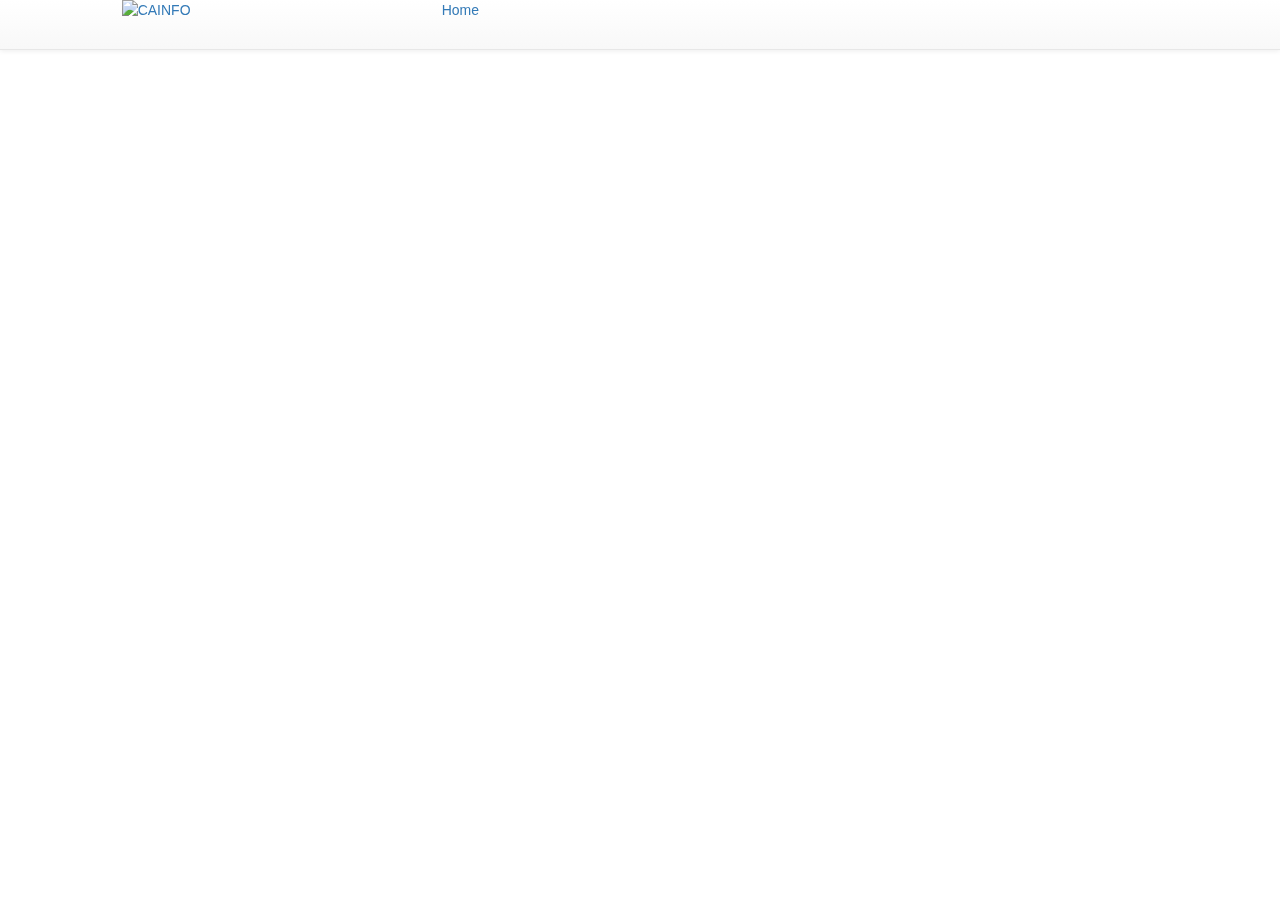
==== index.html @ b278bc27 "first" ====
<!DCOTYPE html>
<html>
<head>
    <title>CAInfo - UFRJ</title>
    <meta charset="UTF-8"/>
    <link rel="stylesheet" href="css/bootstrap.min.css">
    <link rel="stylesheet" href="css/bootstrap-theme.min.css">
    <meta name="description" content="Site do CAINFO - Centro acadêmico do curso de Ciência da Computação da UFRJ."/>
</head>

<body>
    <!--facebook sdk initialization-->
    <script>
        window.fbAsyncInit = function() {
            FB.init({
                appId      : '340438942808780',
                xfbml      : true,
                version    : 'v2.1'
            });
        };

        (function(d, s, id){
            var js, fjs = d.getElementsByTagName(s)[0];
            if (d.getElementById(id)) {return;}
            js = d.createElement(s); js.id = id;
            js.src = "//connect.facebook.net/en_US/sdk.js";
            fjs.parentNode.insertBefore(js, fjs);
        }(document, 'script', 'facebook-jssdk'));
    </script>
    <header>
        <div id="navigation" class="navbar navbar-default navbar-fixed-top" >
            <div class="container-fluid">
                <div class="row">
                    <div class="col-lg-1 col-lg-offset-1">
                        <a href="#top" id="topo" title="CAINFO">
                            <img class="imagem" src="imagens/logo-cainfo.png" alt="CAINFO"/>
                        </a>
                    </div>
                    <div class="col-lg-8 col-lg-offset-2">
                        <nav id="menu">
                            <ul class=" list-inline">
                                <li><a class="item" href="#home">Home</a></li>
                            </ul>
                        </nav>
                    </div>
                </div>
            </div>
        </div>
    </header>
    <div  id="content">
        <section id='home'>
        </section>
    </div>

    <footer class="footer">
        <span>Trabalho de Organização da Informação / UFRJ - 2014/2 feito por Matheus Graciano</span>
    </footer>

    <script src="js/jquery/jquery-2.1.1.min.js"></script>
    <script src="js/bootstrap.min.js"></script>
    <script src="js/scroll/scroll.js"></script>
    <script src="js/page-loader.js"></script>
    </body>
</html>
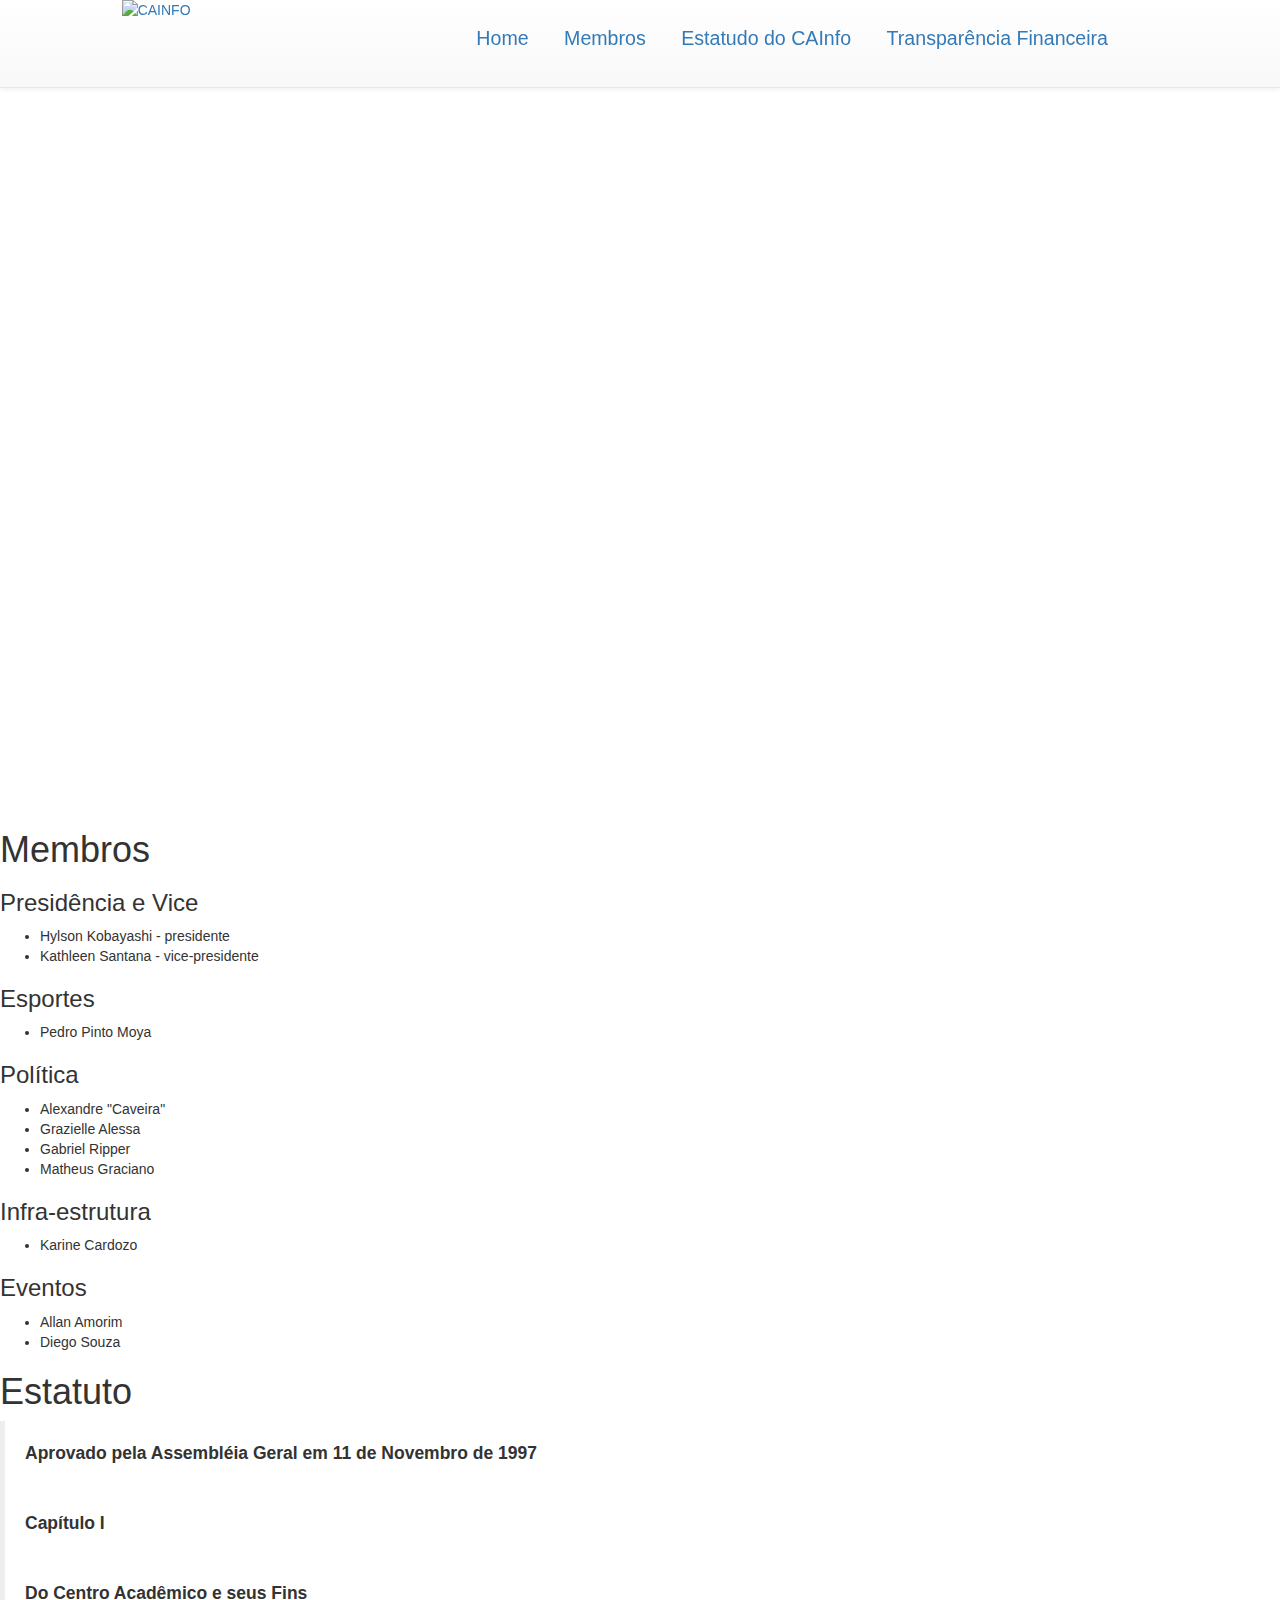
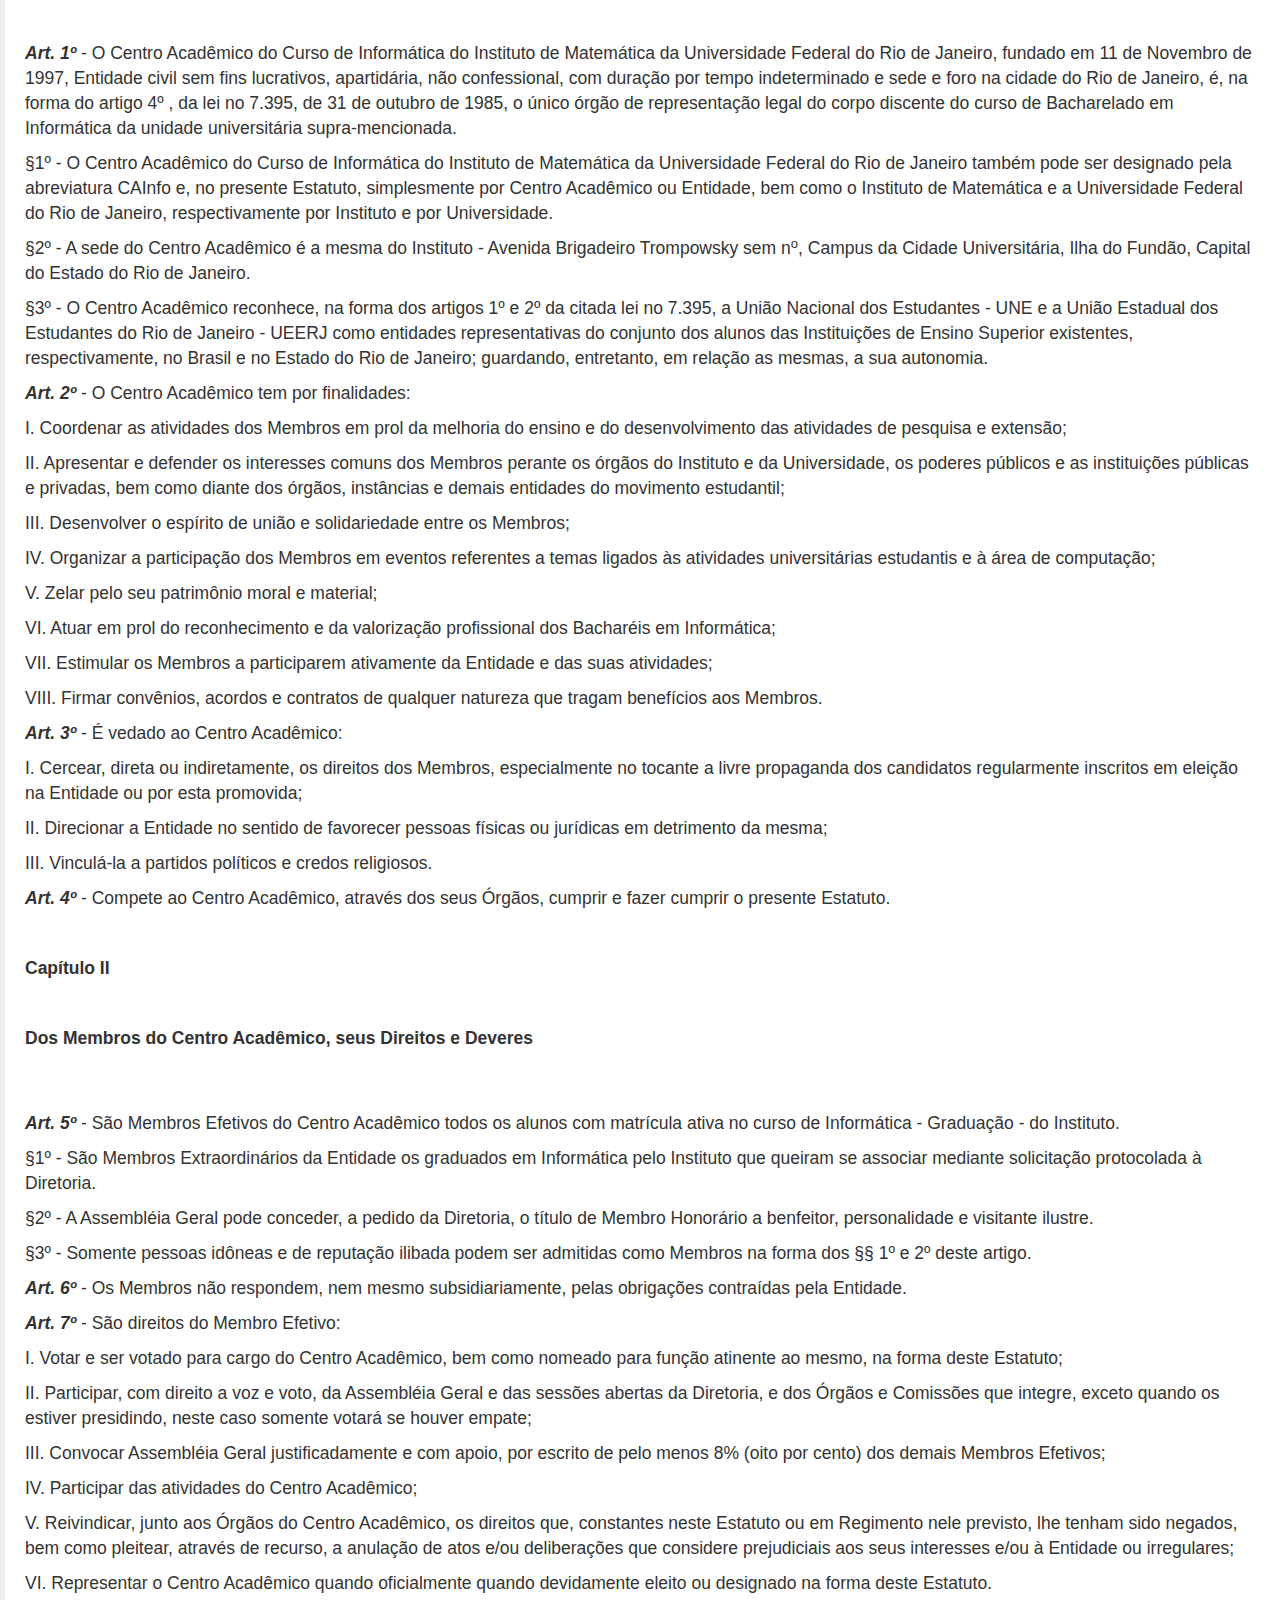
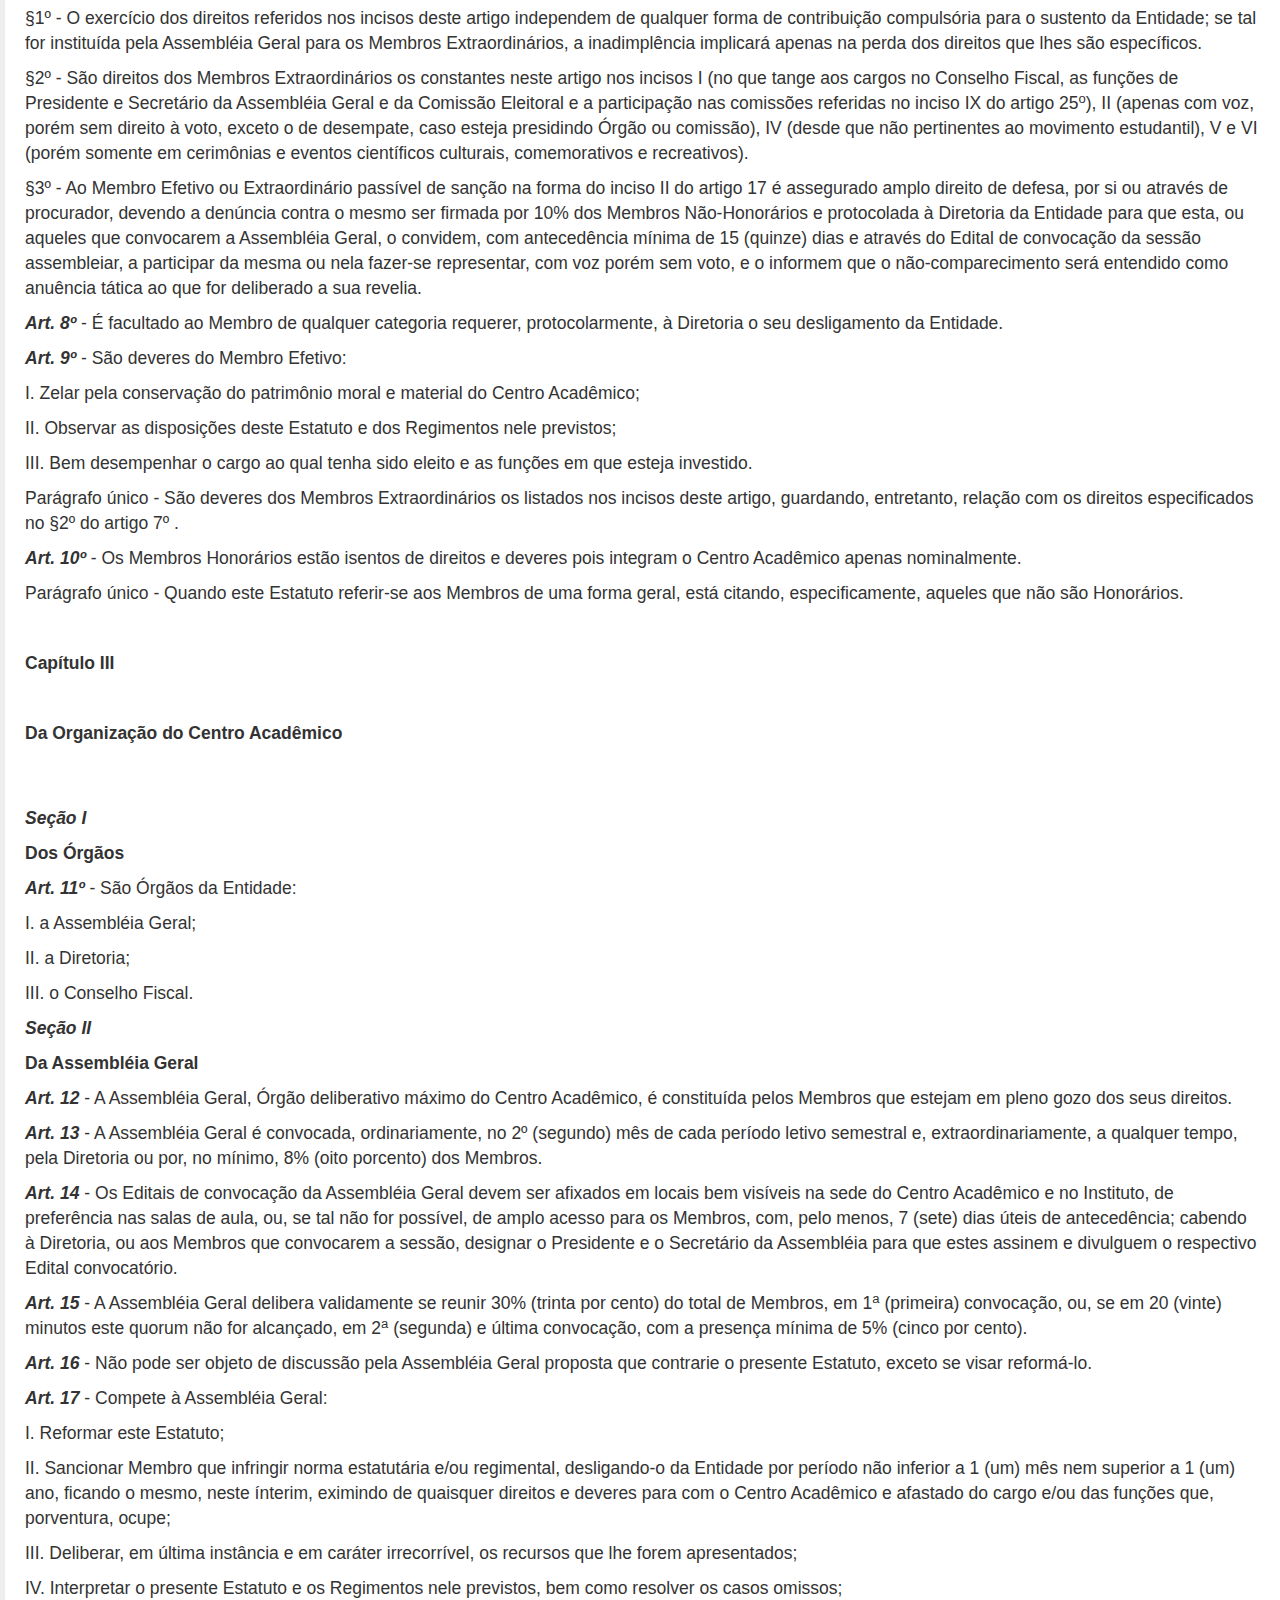
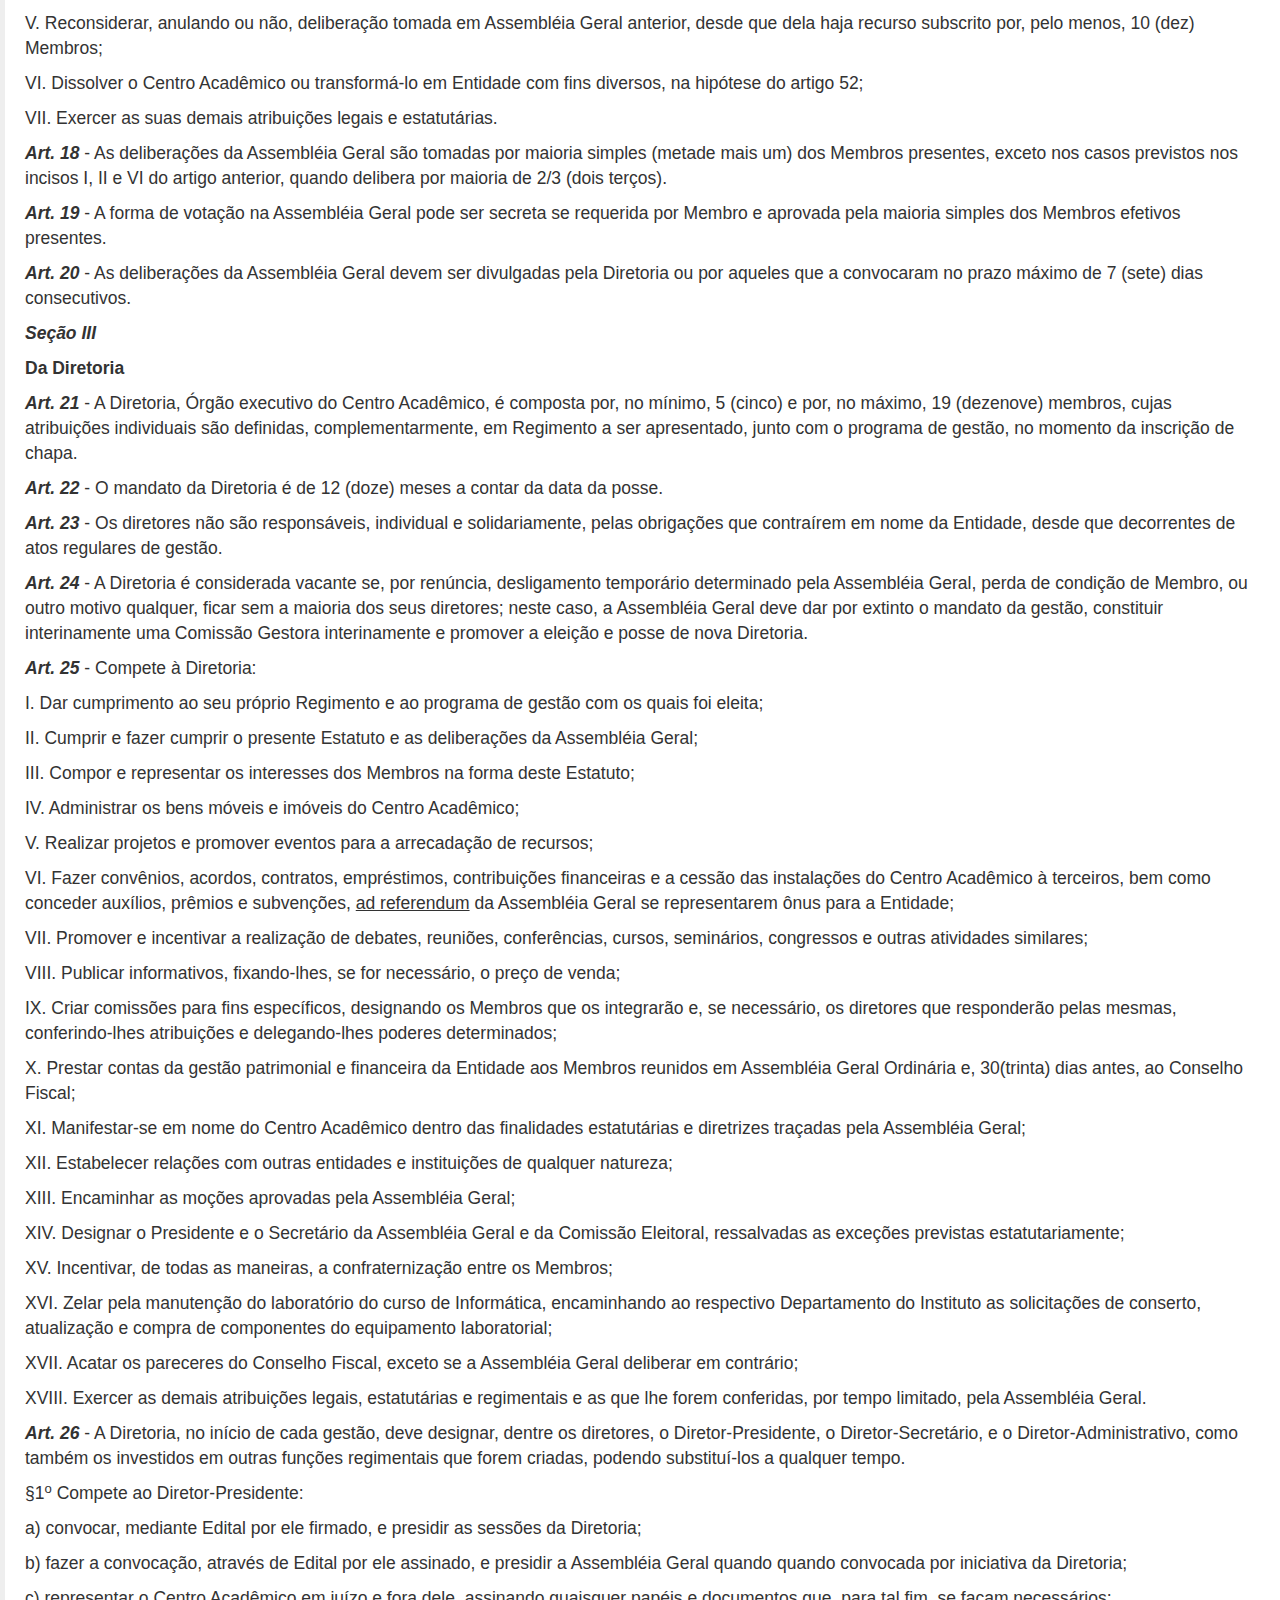
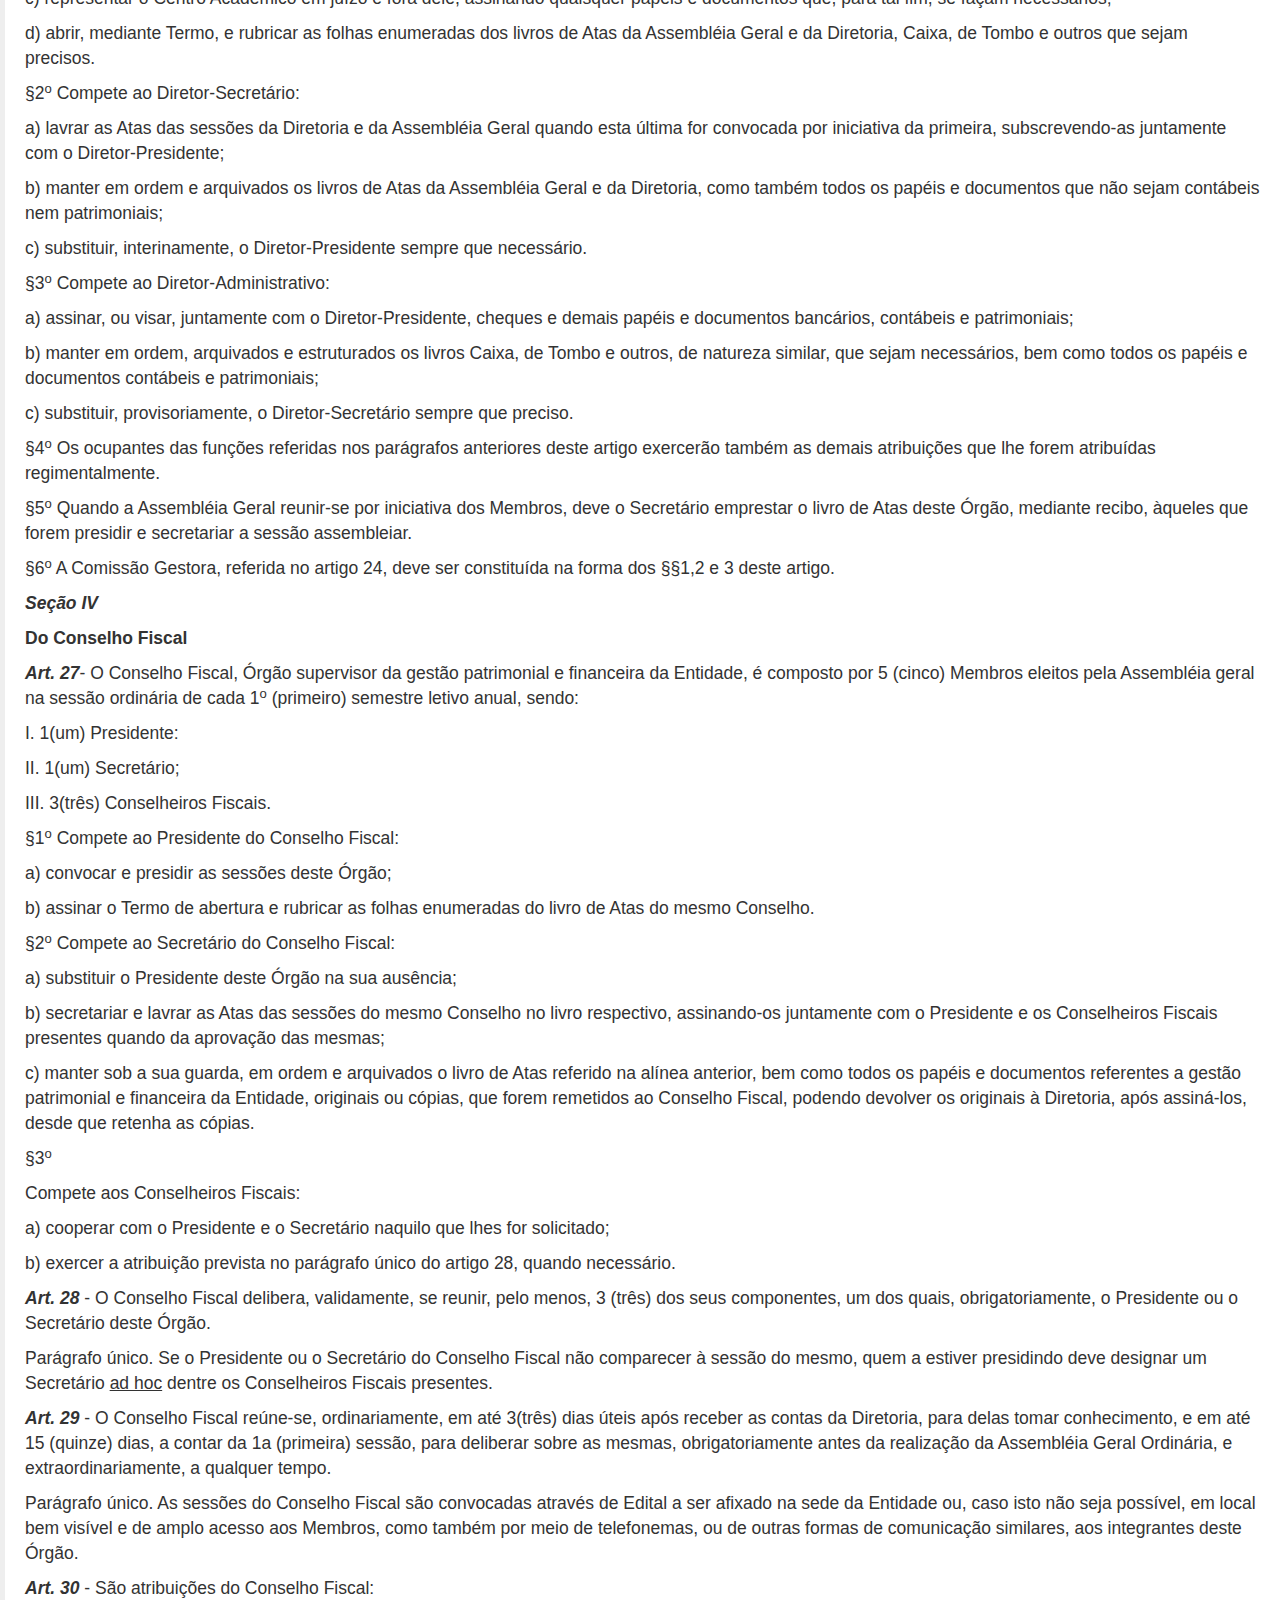
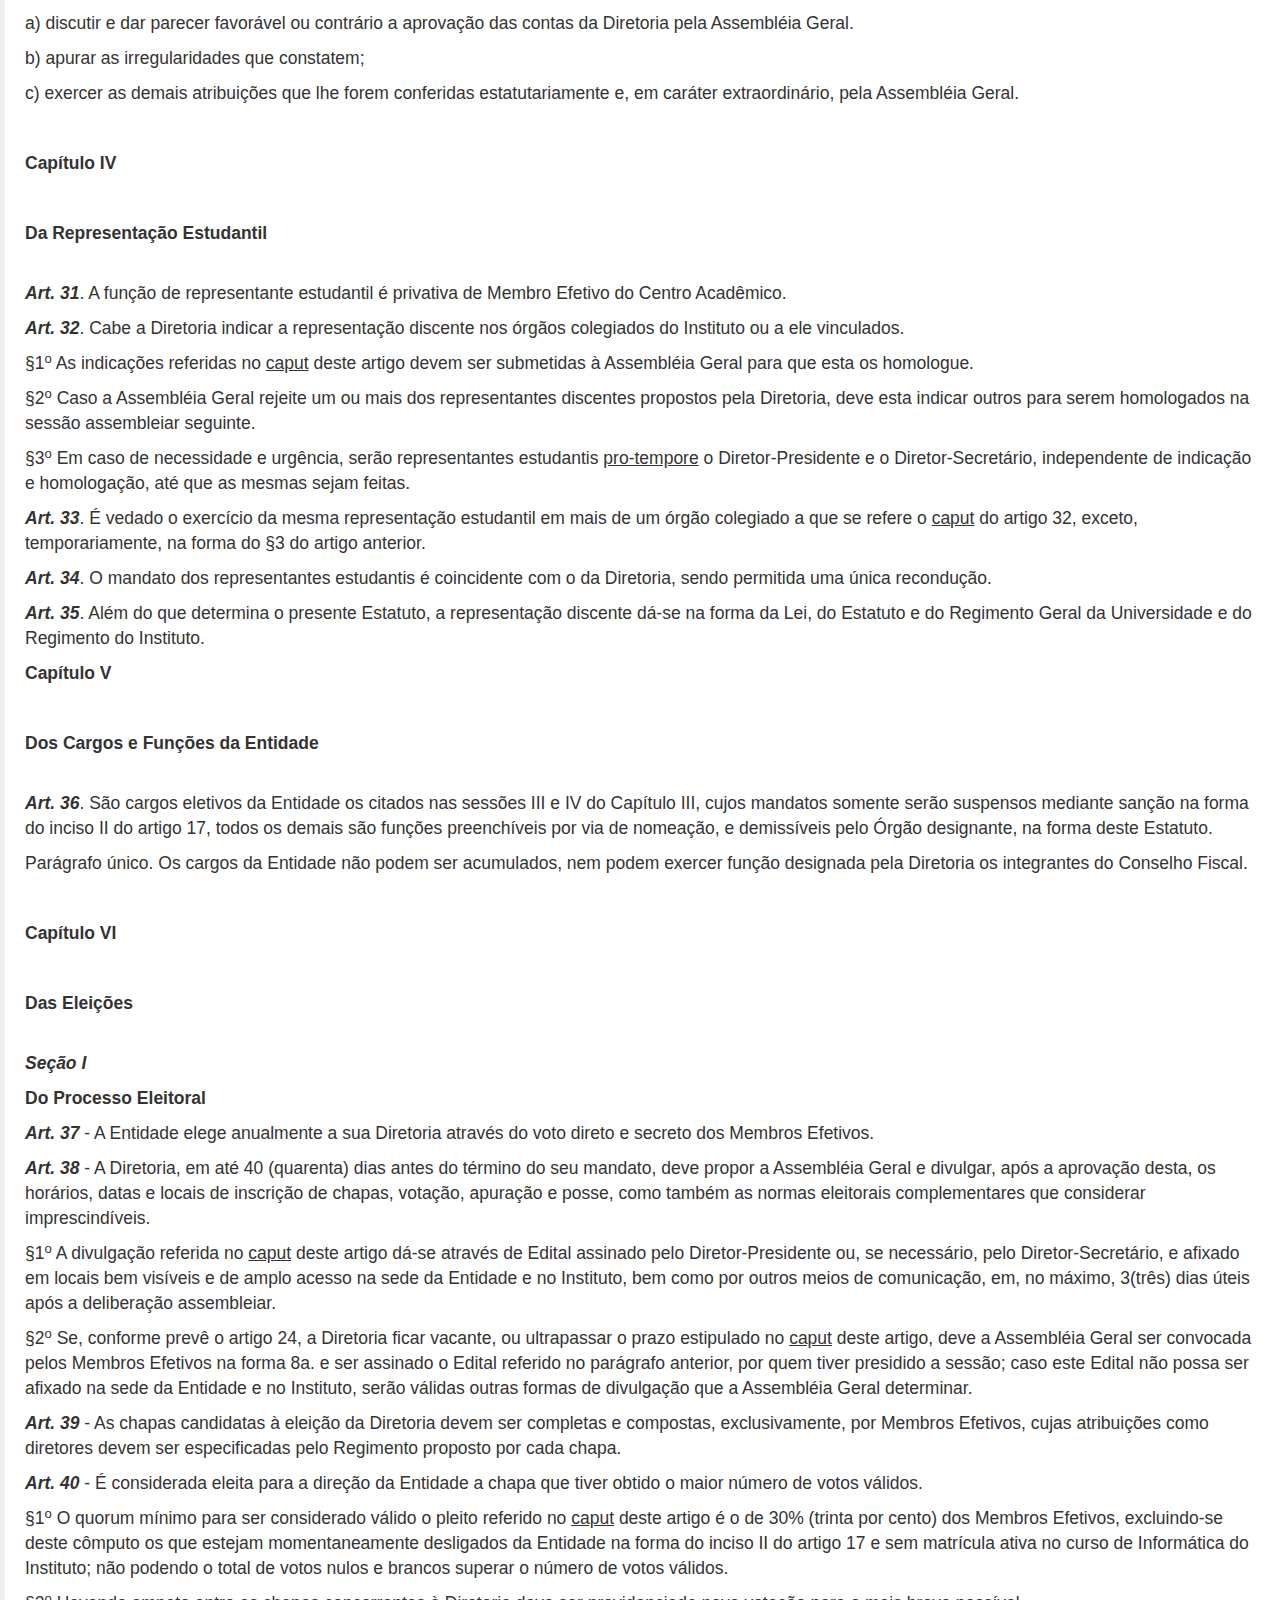
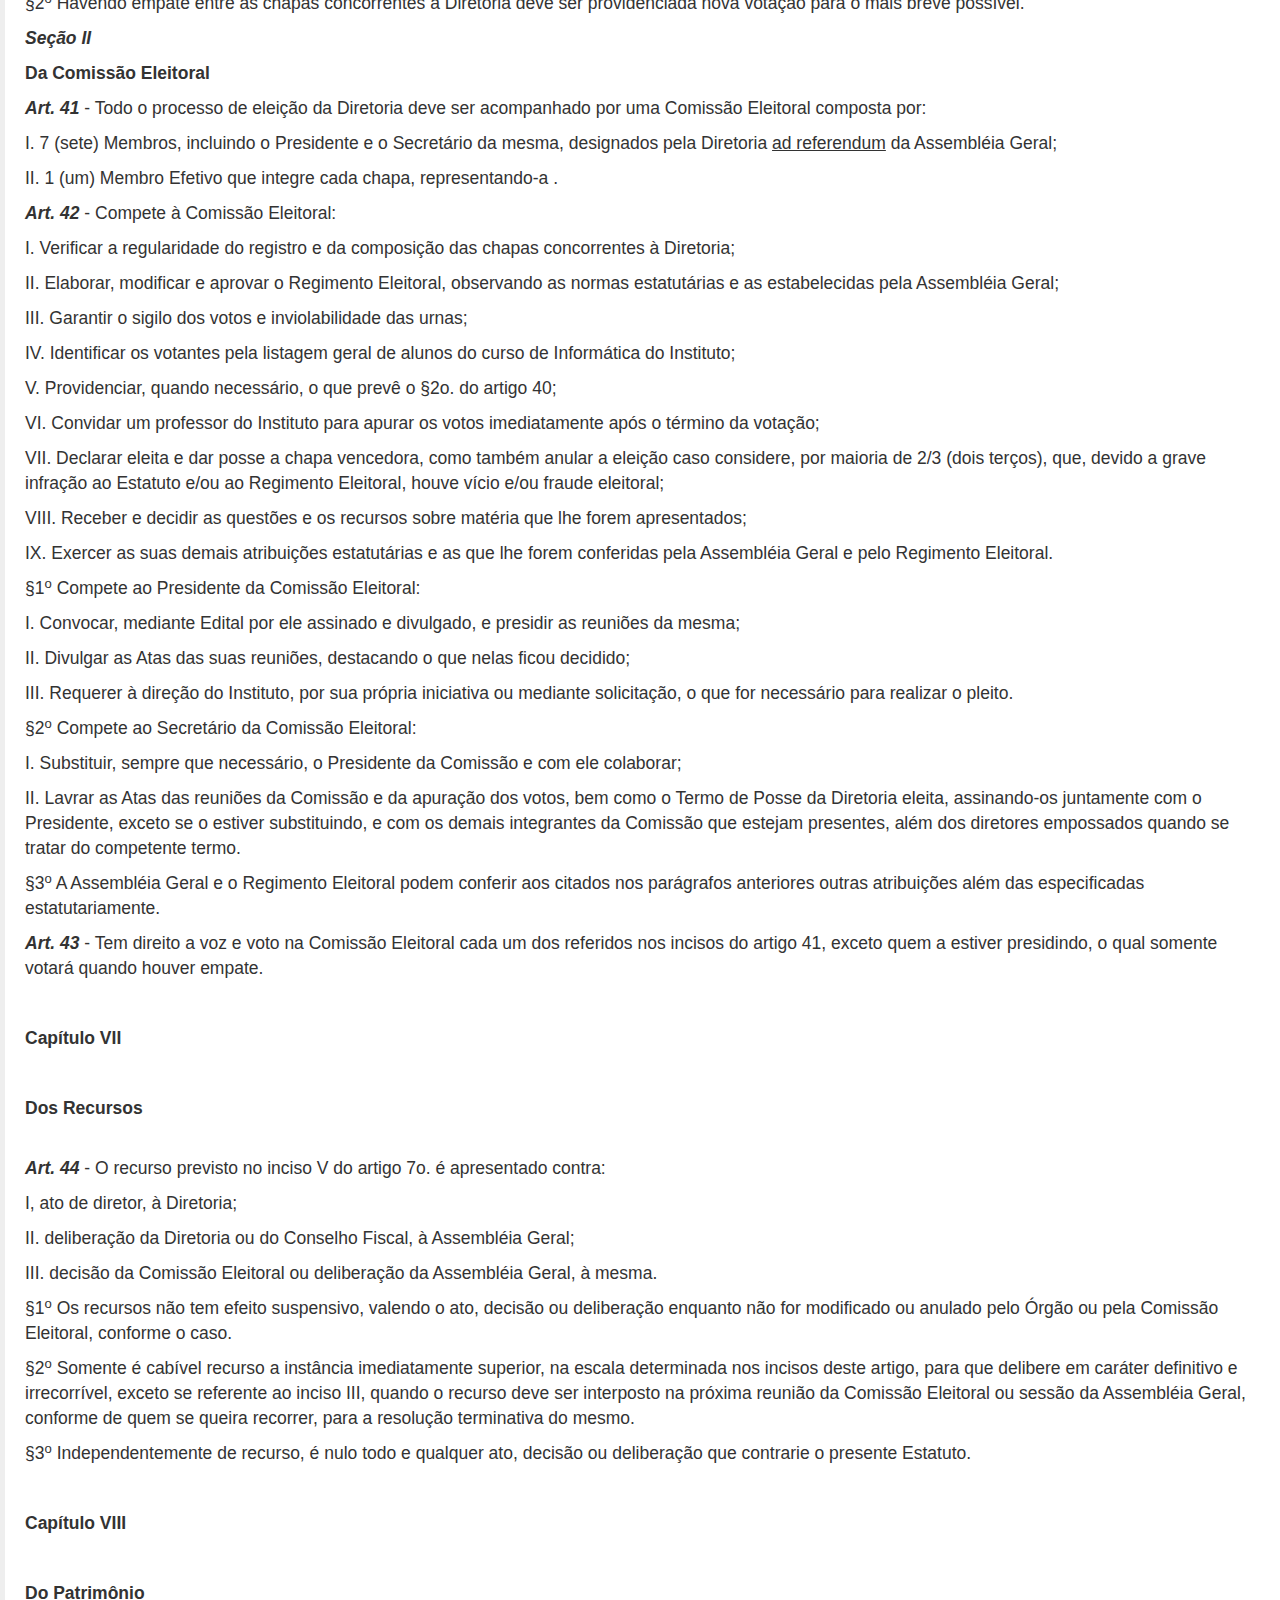
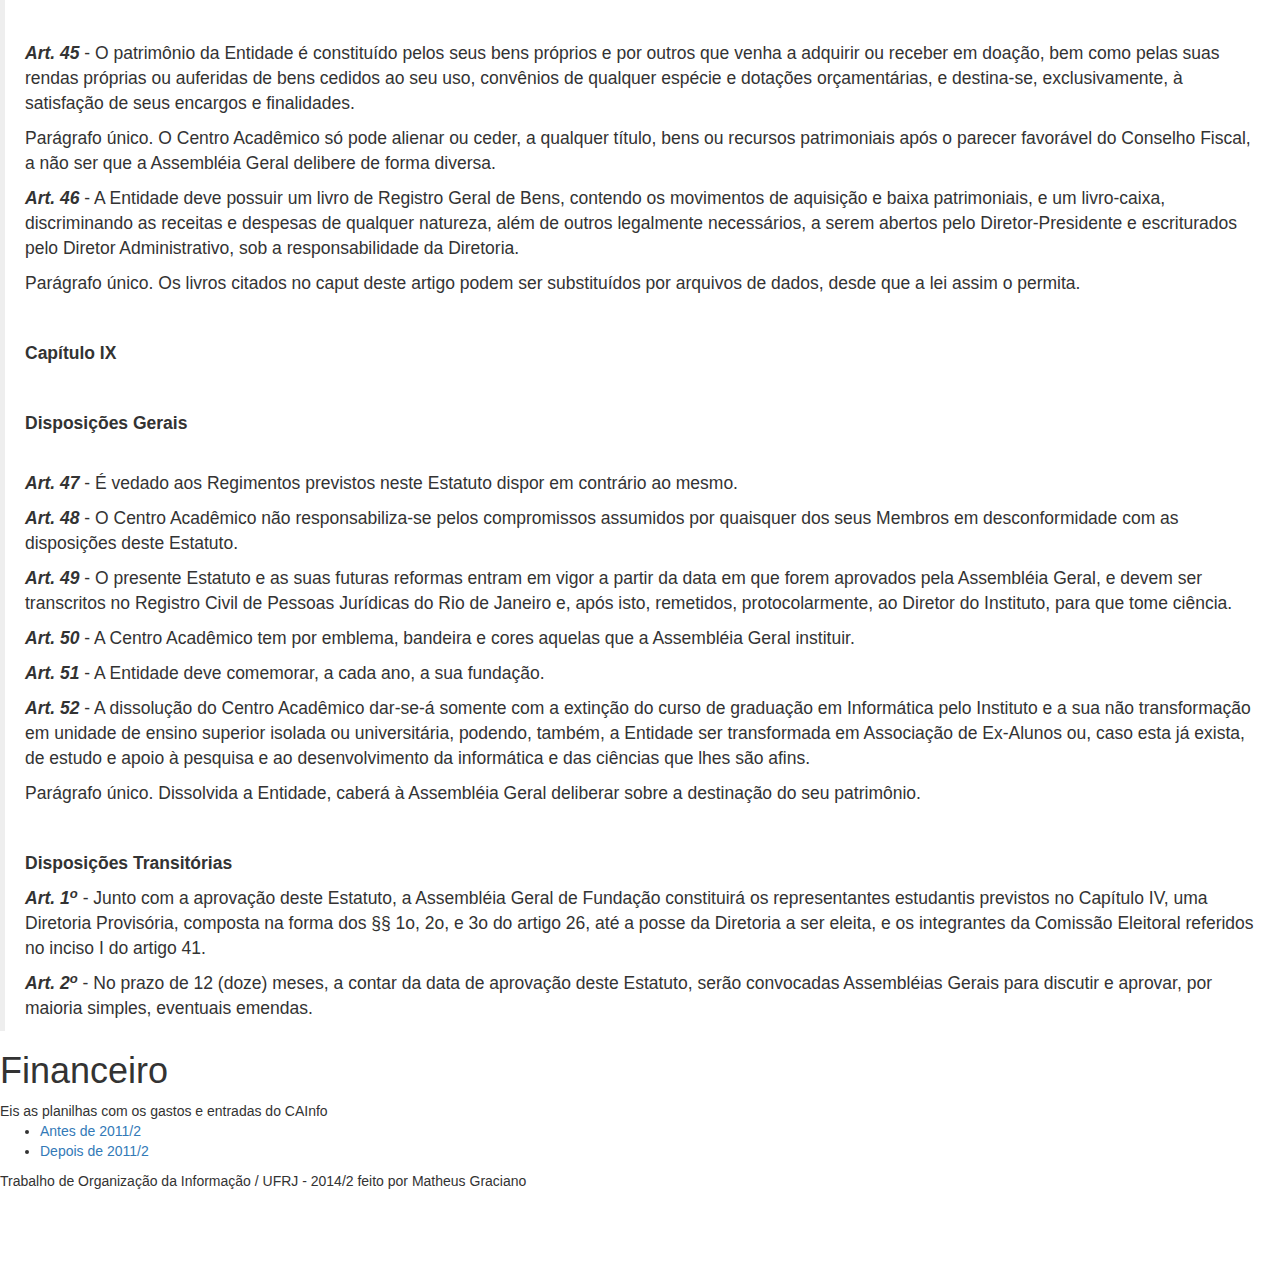
==== commit 06e1f113: "colocando conteúdo" ====
--- a/index.html
+++ b/index.html
@@ -5,6 +5,8 @@
     <meta charset="UTF-8"/>
     <link rel="stylesheet" href="css/bootstrap.min.css">
     <link rel="stylesheet" href="css/bootstrap-theme.min.css">
+    <link rel="stylesheet" href="css/style.css">
+    <link rel="stylesheet" href="css/estatuto.css">
     <meta name="description" content="Site do CAINFO - Centro acadêmico do curso de Ciência da Computação da UFRJ."/>
 </head>
 
@@ -27,29 +29,34 @@
             fjs.parentNode.insertBefore(js, fjs);
         }(document, 'script', 'facebook-jssdk'));
     </script>
-    <header>
-        <div id="navigation" class="navbar navbar-default navbar-fixed-top" >
-            <div class="container-fluid">
-                <div class="row">
-                    <div class="col-lg-1 col-lg-offset-1">
-                        <a href="#top" id="topo" title="CAINFO">
-                            <img class="imagem" src="imagens/logo-cainfo.png" alt="CAINFO"/>
-                        </a>
-                    </div>
-                    <div class="col-lg-8 col-lg-offset-2">
-                        <nav id="menu">
-                            <ul class=" list-inline">
-                                <li><a class="item" href="#home">Home</a></li>
-                            </ul>
-                        </nav>
+    <div  id="content">
+        <header>
+            <div id="navigation" class="navbar navbar-default navbar-fixed-top" >
+                <div class="container-fluid">
+                    <div class="row">
+                        <div class="col-lg-1 col-lg-offset-1">
+                            <a href="#top" id="topo" title="CAINFO">
+                                <img class="imagem" src="imagens/logo-cainfo.png" alt="CAINFO"/>
+                            </a>
+                        </div>
+                        <div class="col-lg-8 col-lg-offset-2">
+                            <nav id="menu">
+                                <ul class=" list-inline">
+                                    <li><a class="item" href="#home">Home</a></li>
+                                    <li><a class="item" href="#membros">Membros</a></li>
+                                    <li><a class="item" href="#estatuto">Estatudo do CAInfo</a></li>
+                                    <li><a class="item" href="#financeiro">Transparência Financeira</a></li>
+                                </ul>
+                            </nav>
+                        </div>
                     </div>
                 </div>
             </div>
-        </div>
-    </header>
-    <div  id="content">
-        <section id='home'>
-        </section>
+        </header>
+        <section id='home' class="pagina"></section>
+        <section id='membros'></section>
+        <section id='estatuto'></section>
+        <section id='financeiro'></section>
     </div>
 
     <footer class="footer">
--- a/css/style.css
+++ b/css/style.css
@@ -0,0 +1,13 @@
+#menu{
+    font-size: 1.4em;
+    padding: 3%;
+}
+
+.item{
+    padding: 10px;
+}
+.pagina{
+    margin-top: -90px;
+    padding-top: 100px;
+    height: 900px;
+}--- a/css/estatuto.css
+++ b/css/estatuto.css
@@ -0,0 +1,10 @@
+.estatuto{
+    text-align: center;
+}
+
+.titulo{
+    font-size: 1.25em;
+}
+.subtitulo{
+    font-size: 1.15em;
+}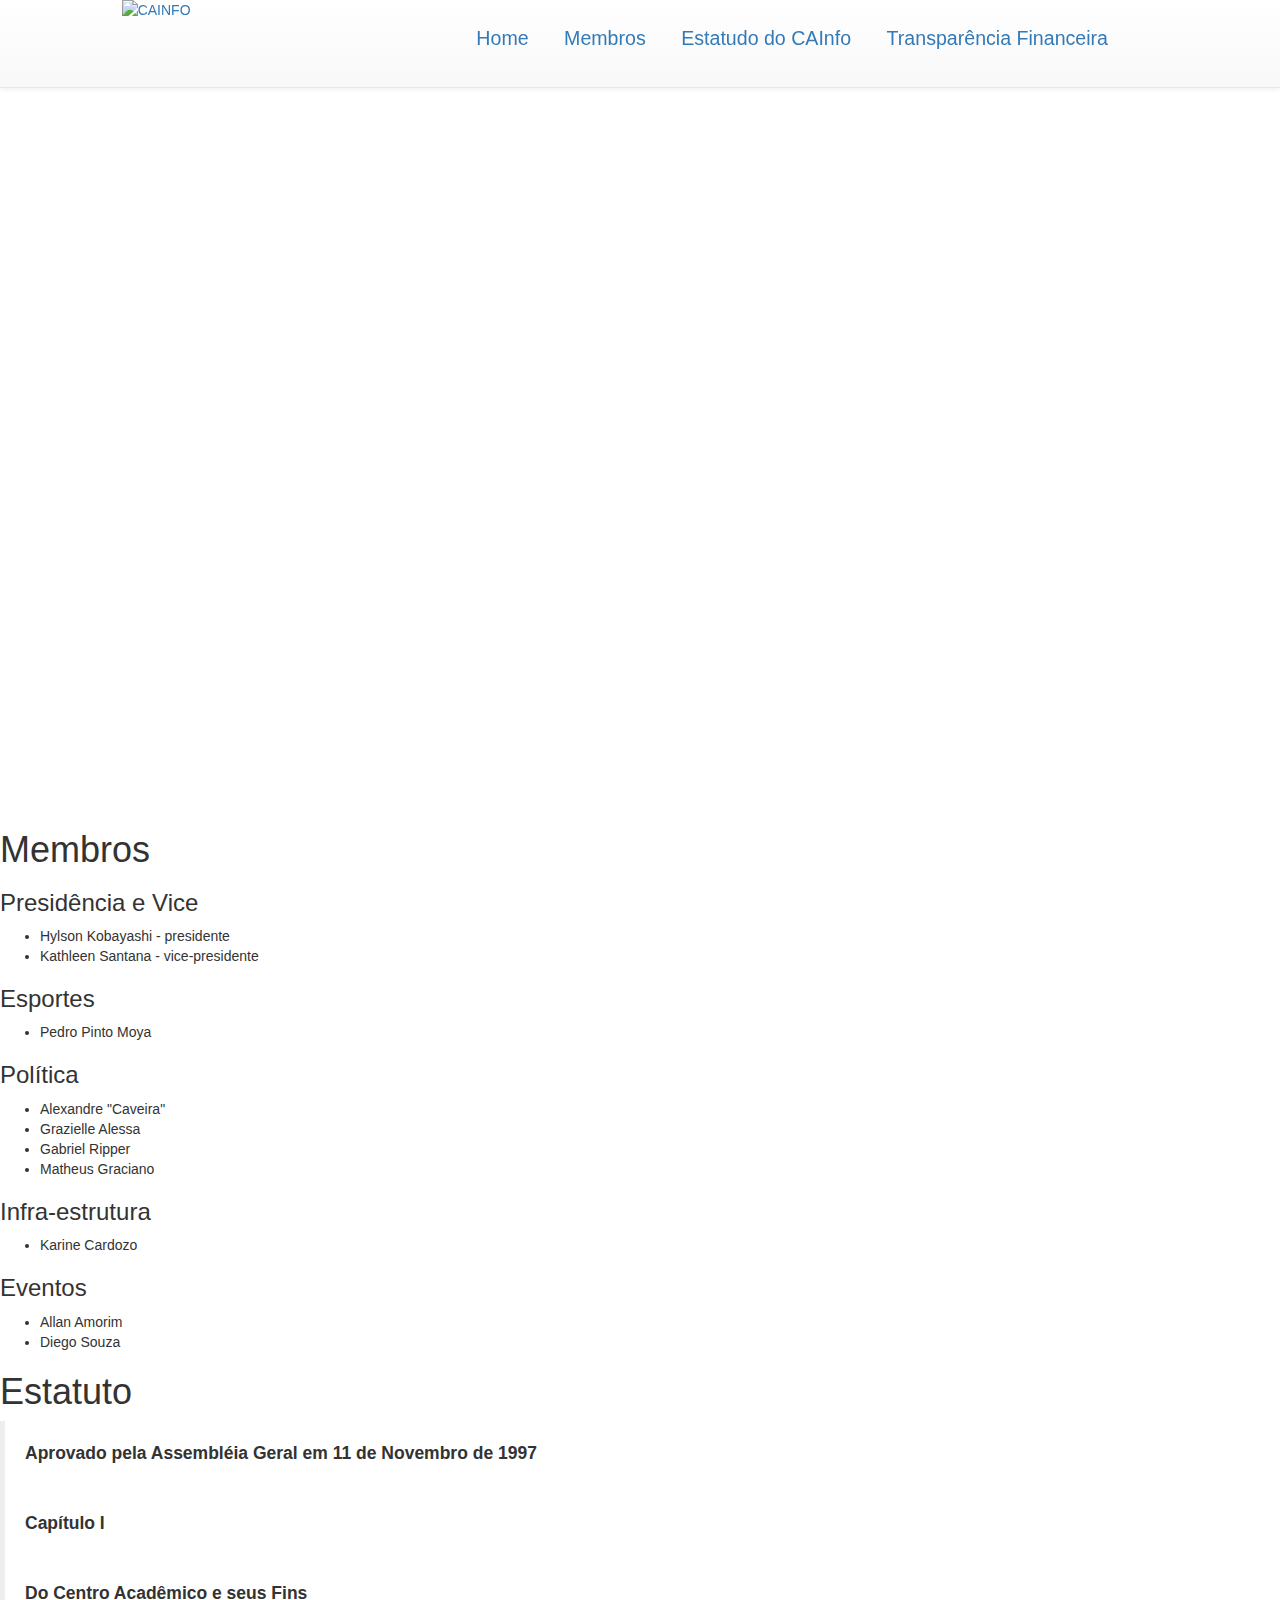
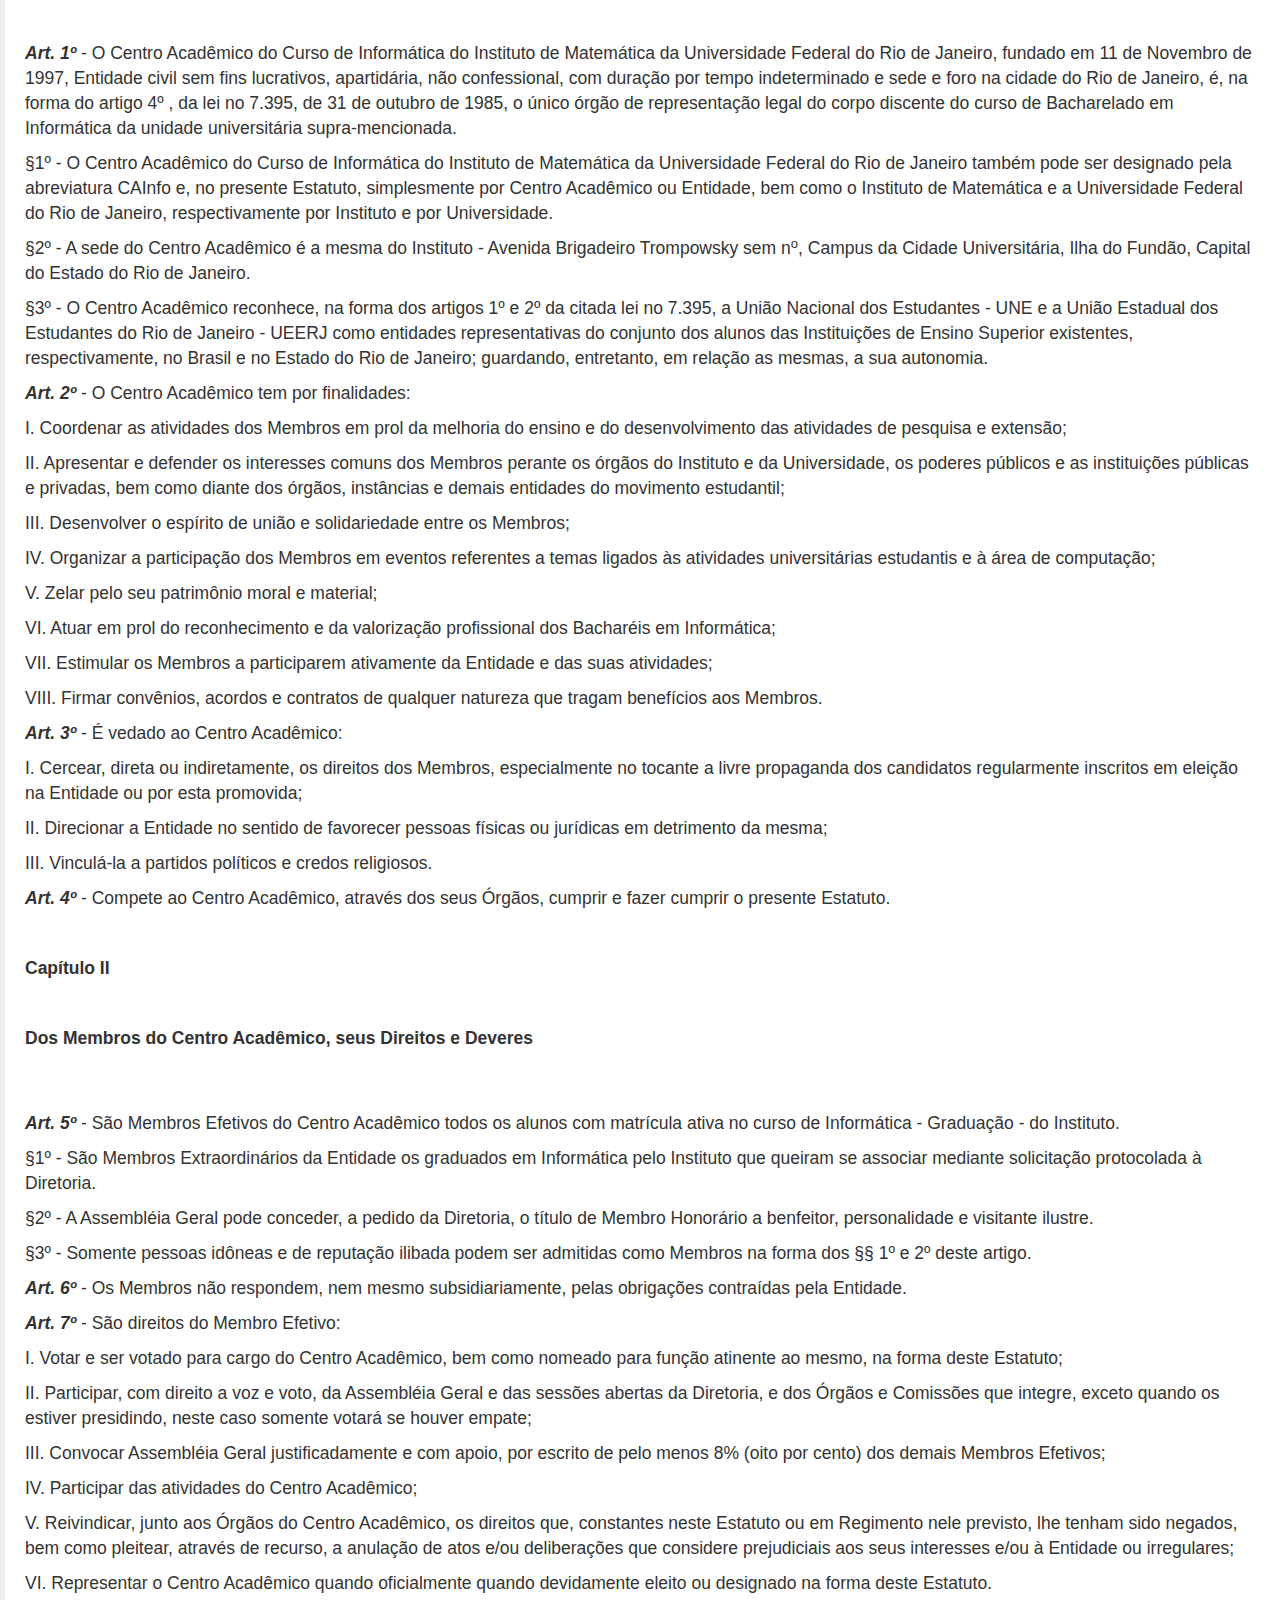
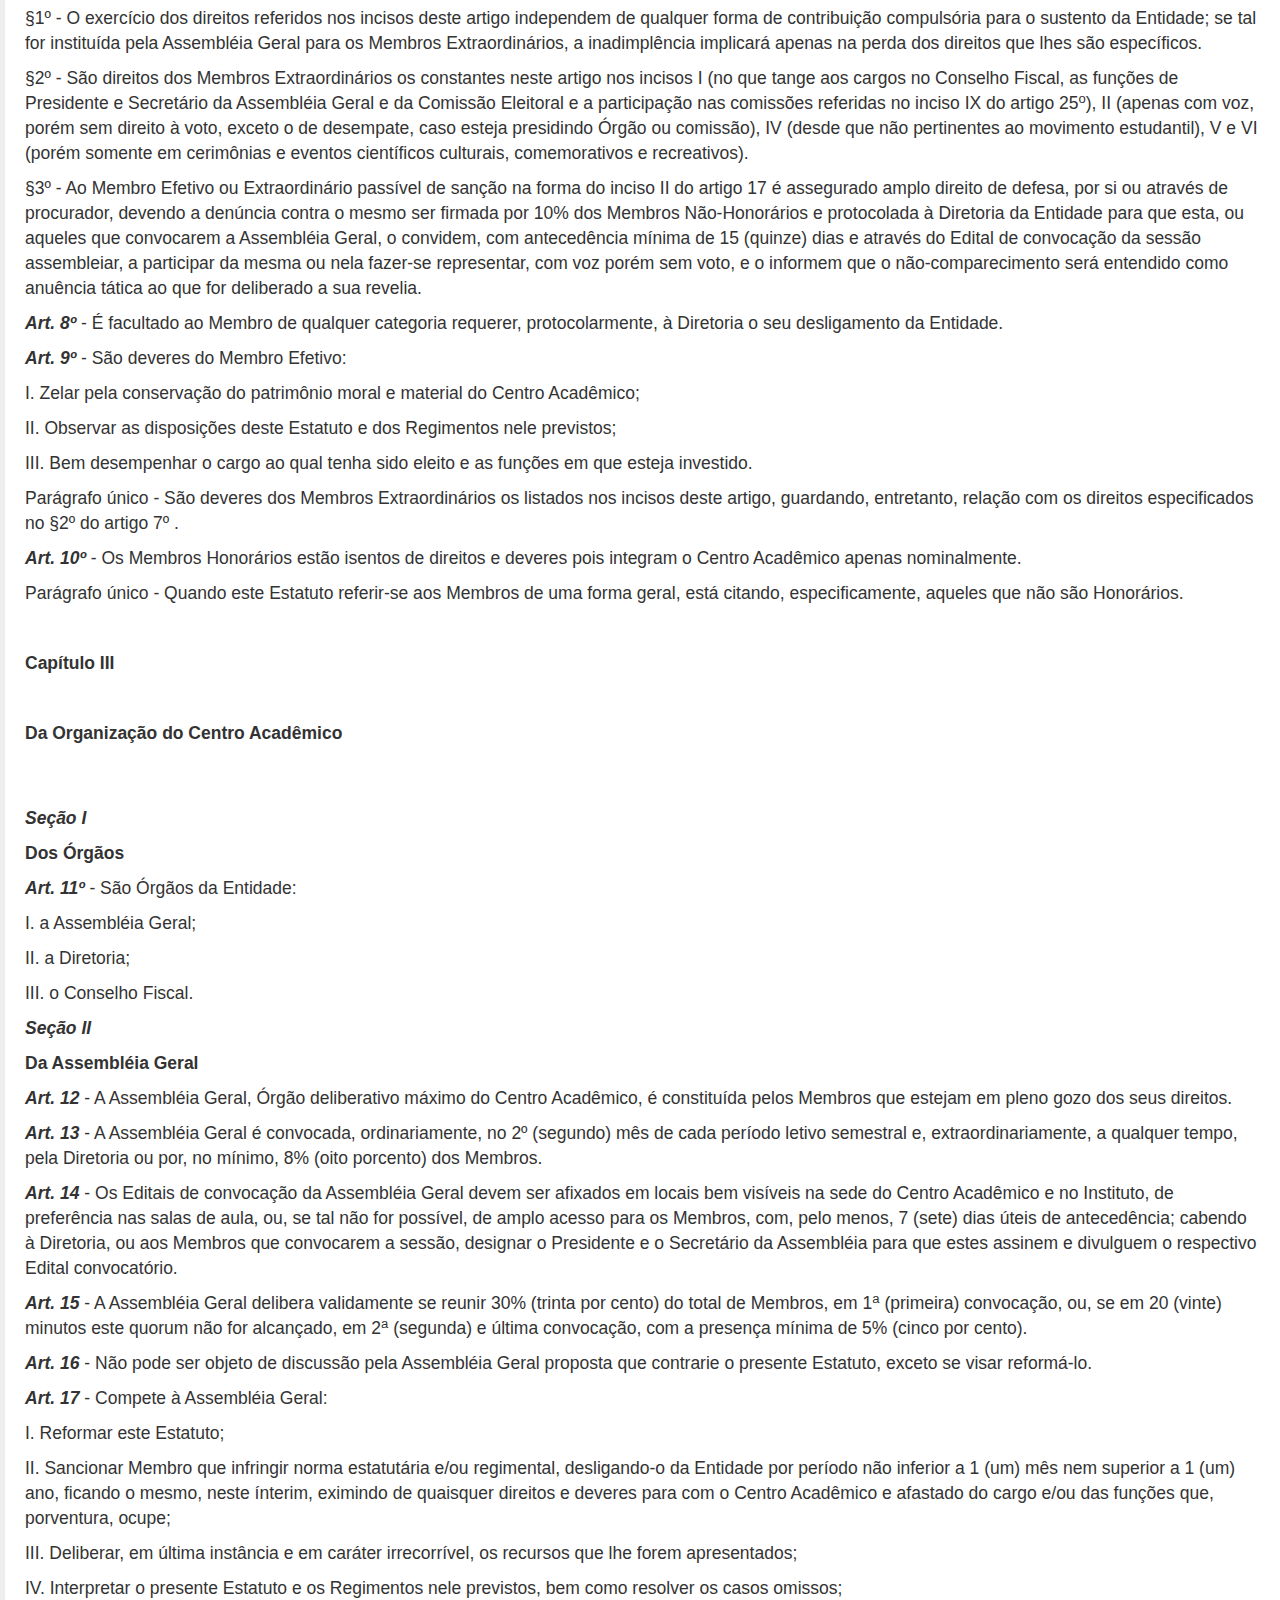
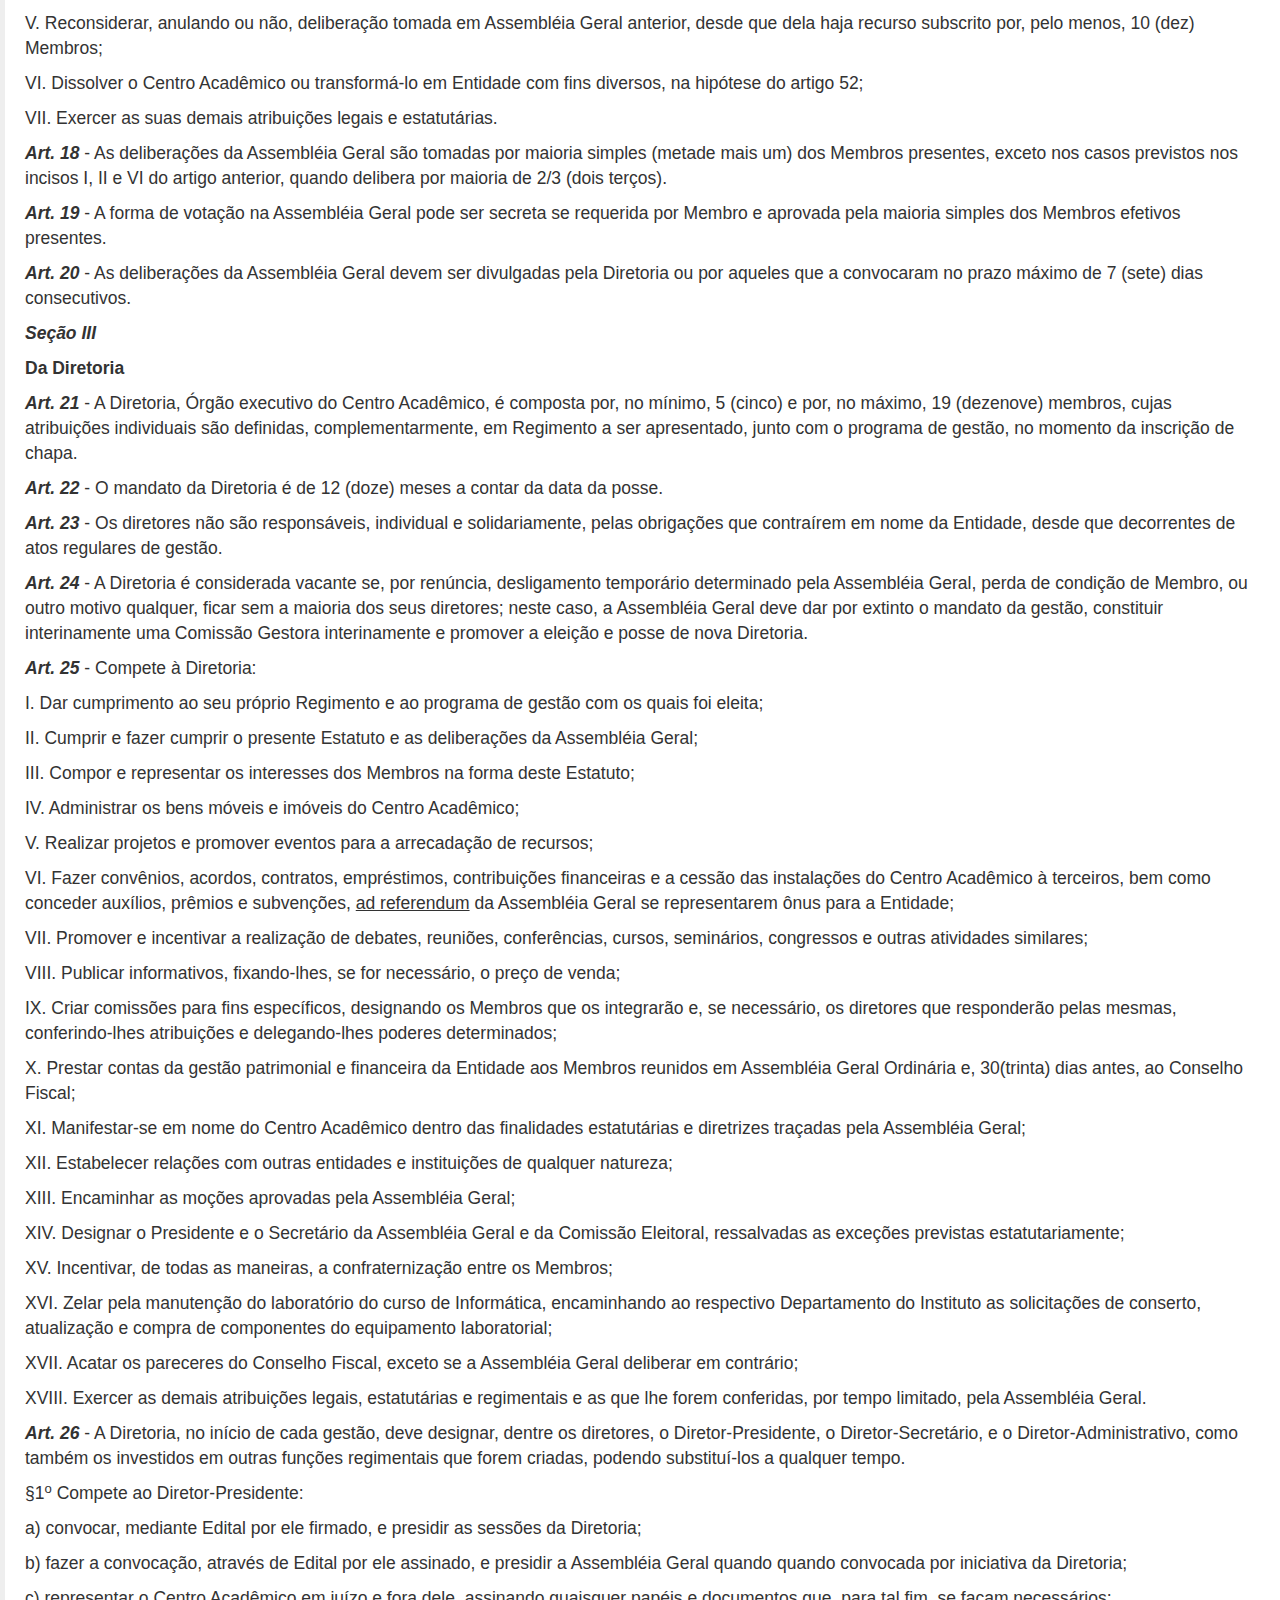
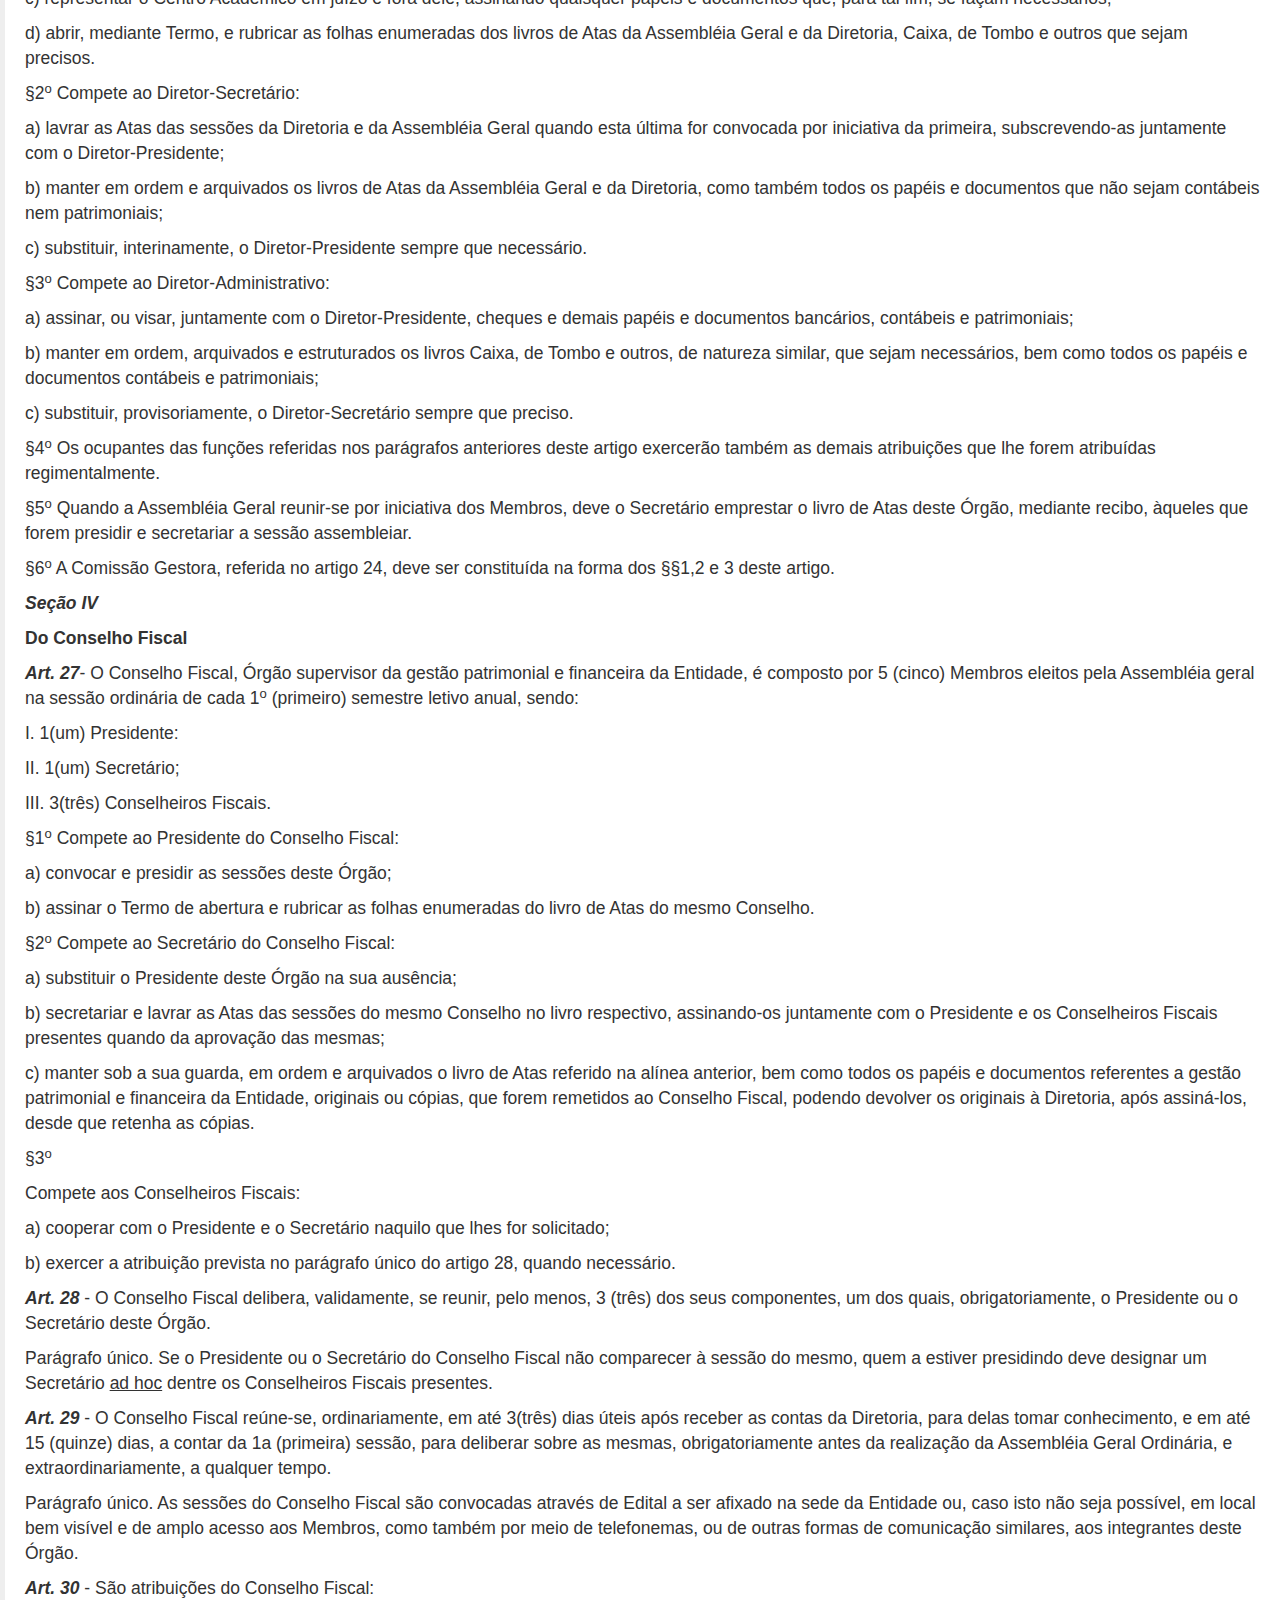
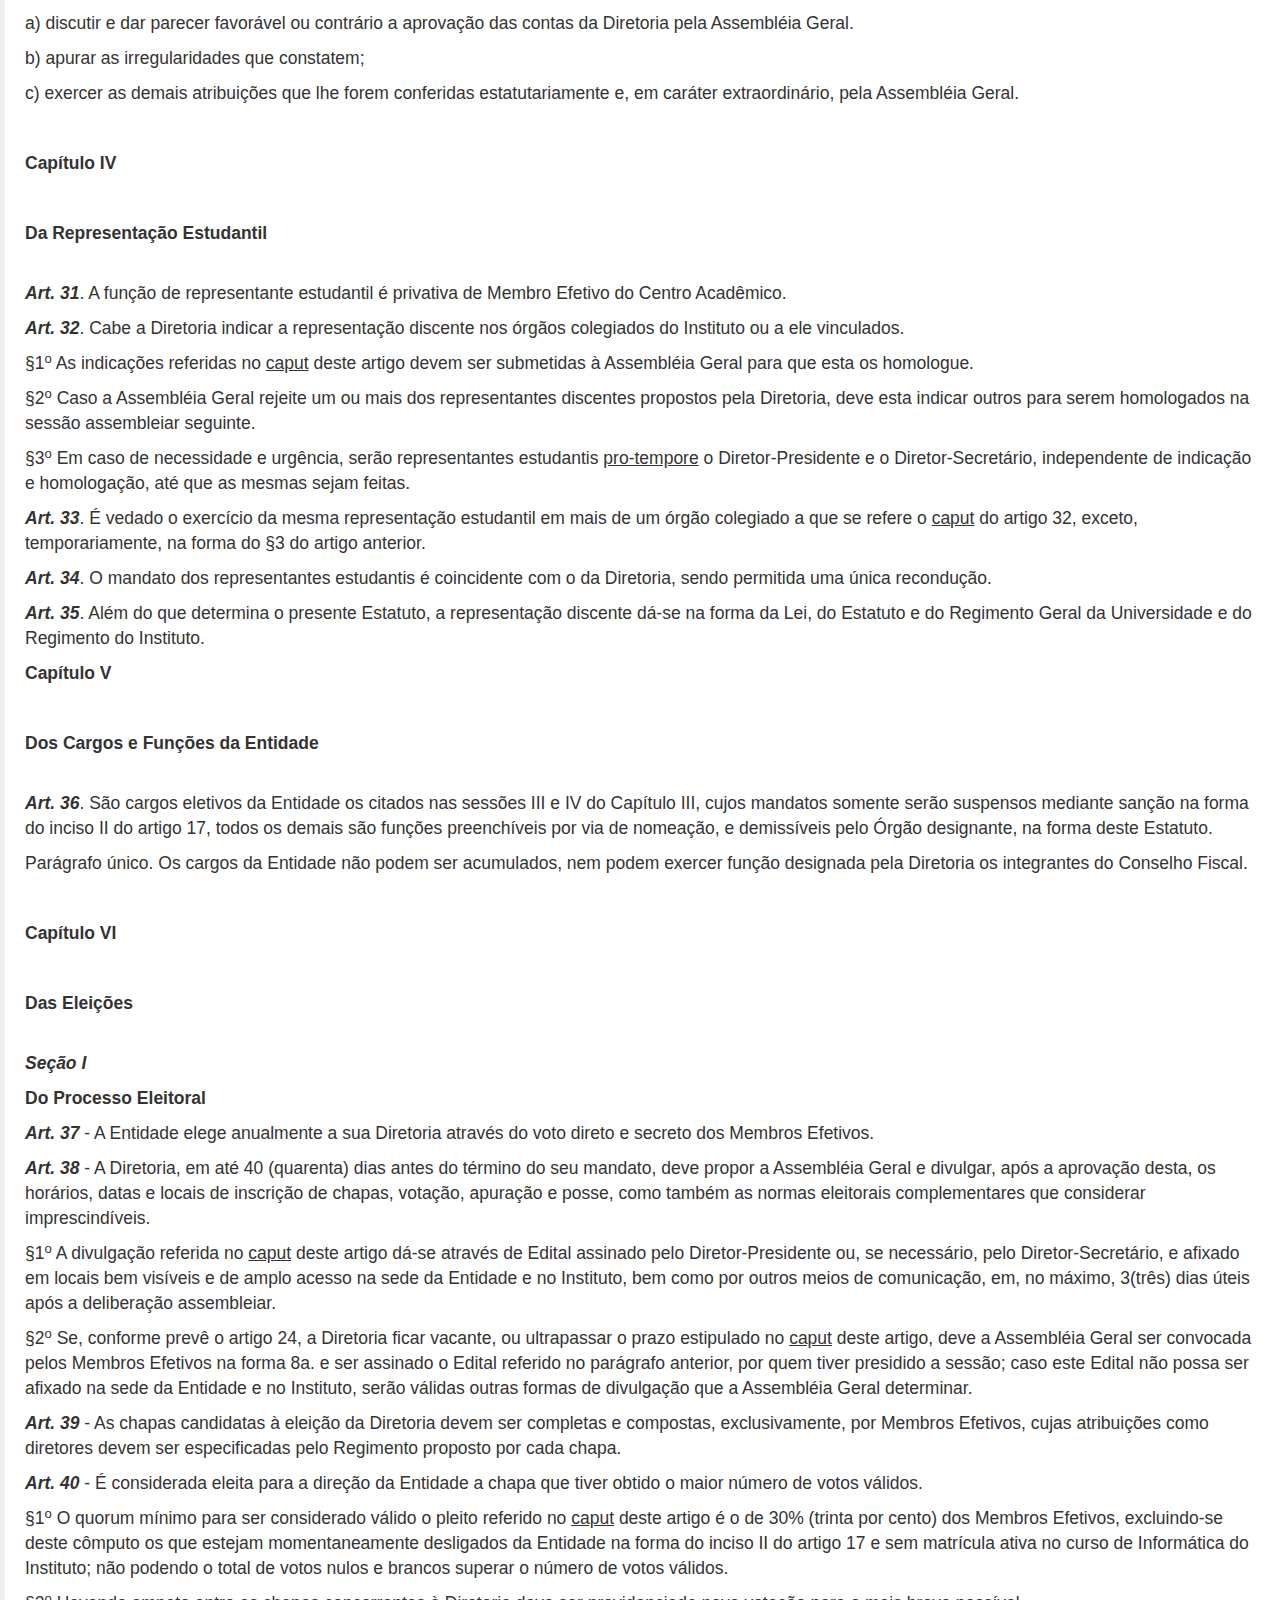
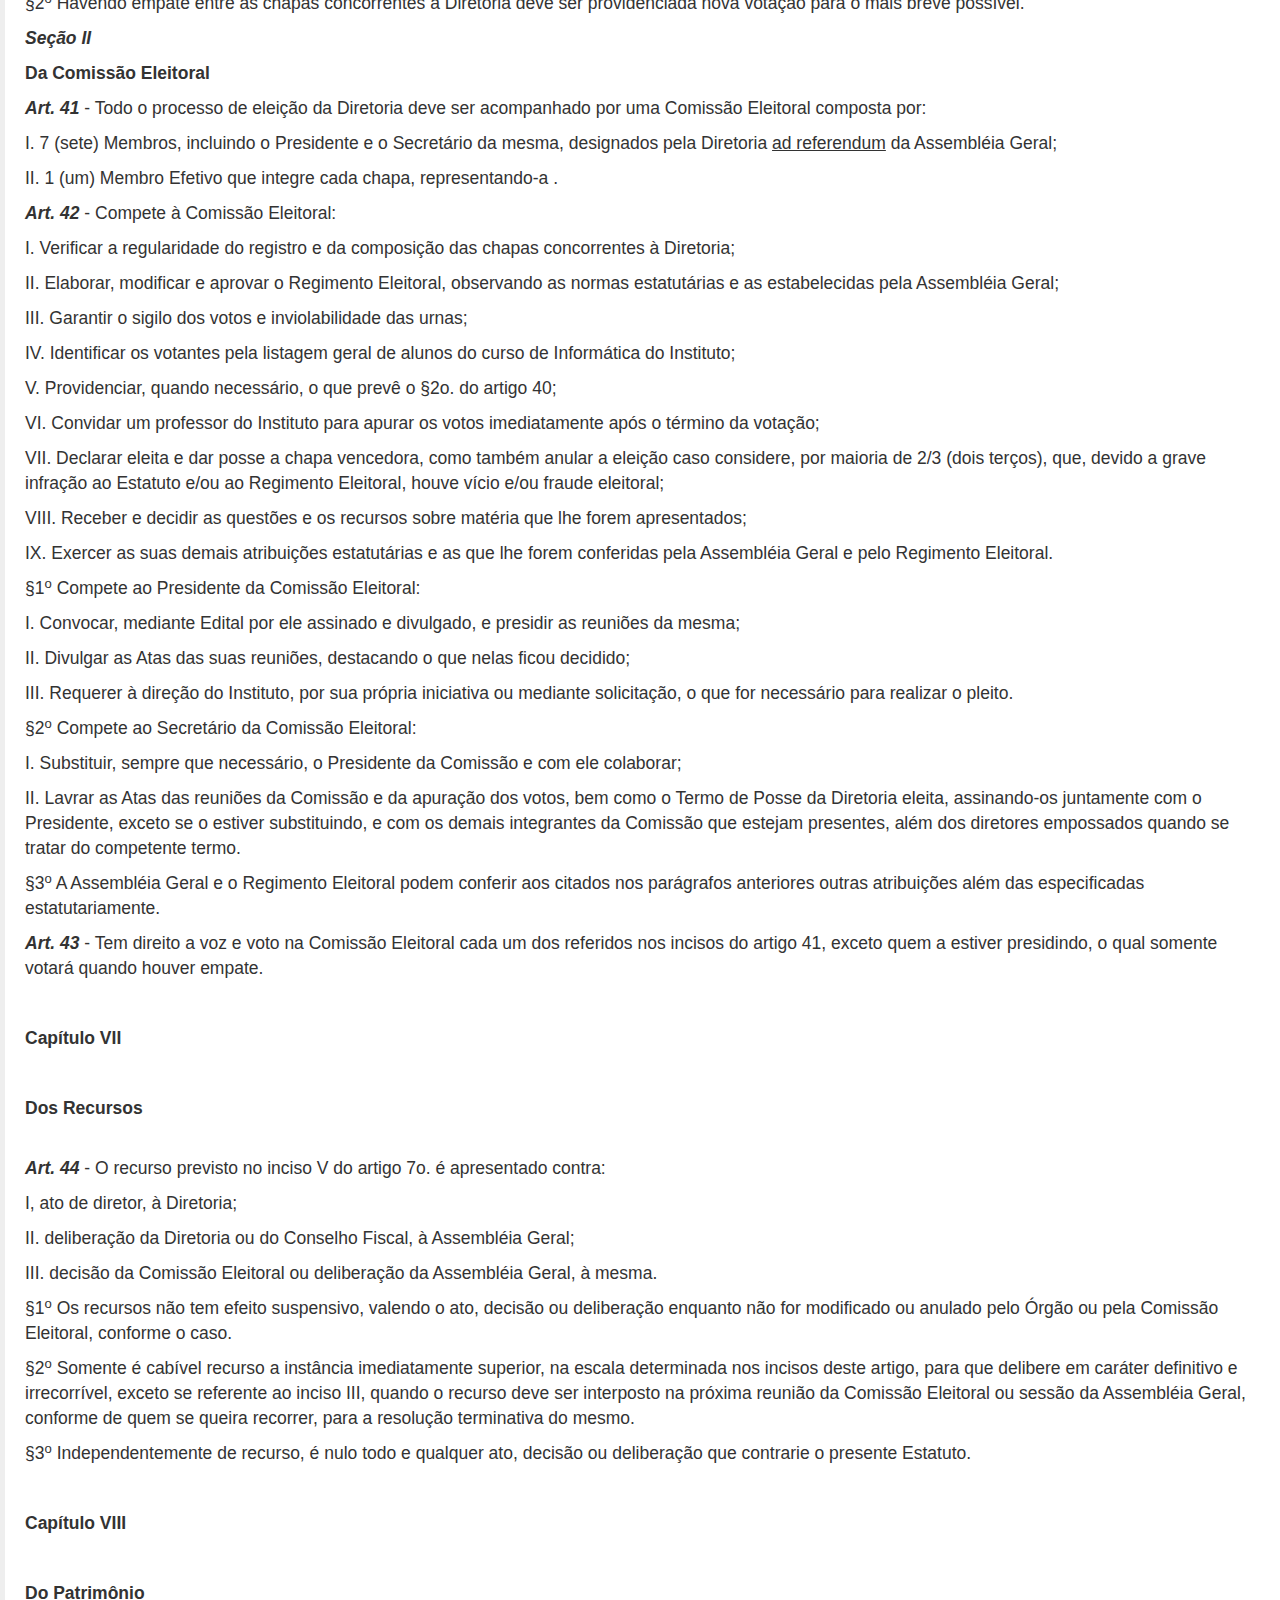
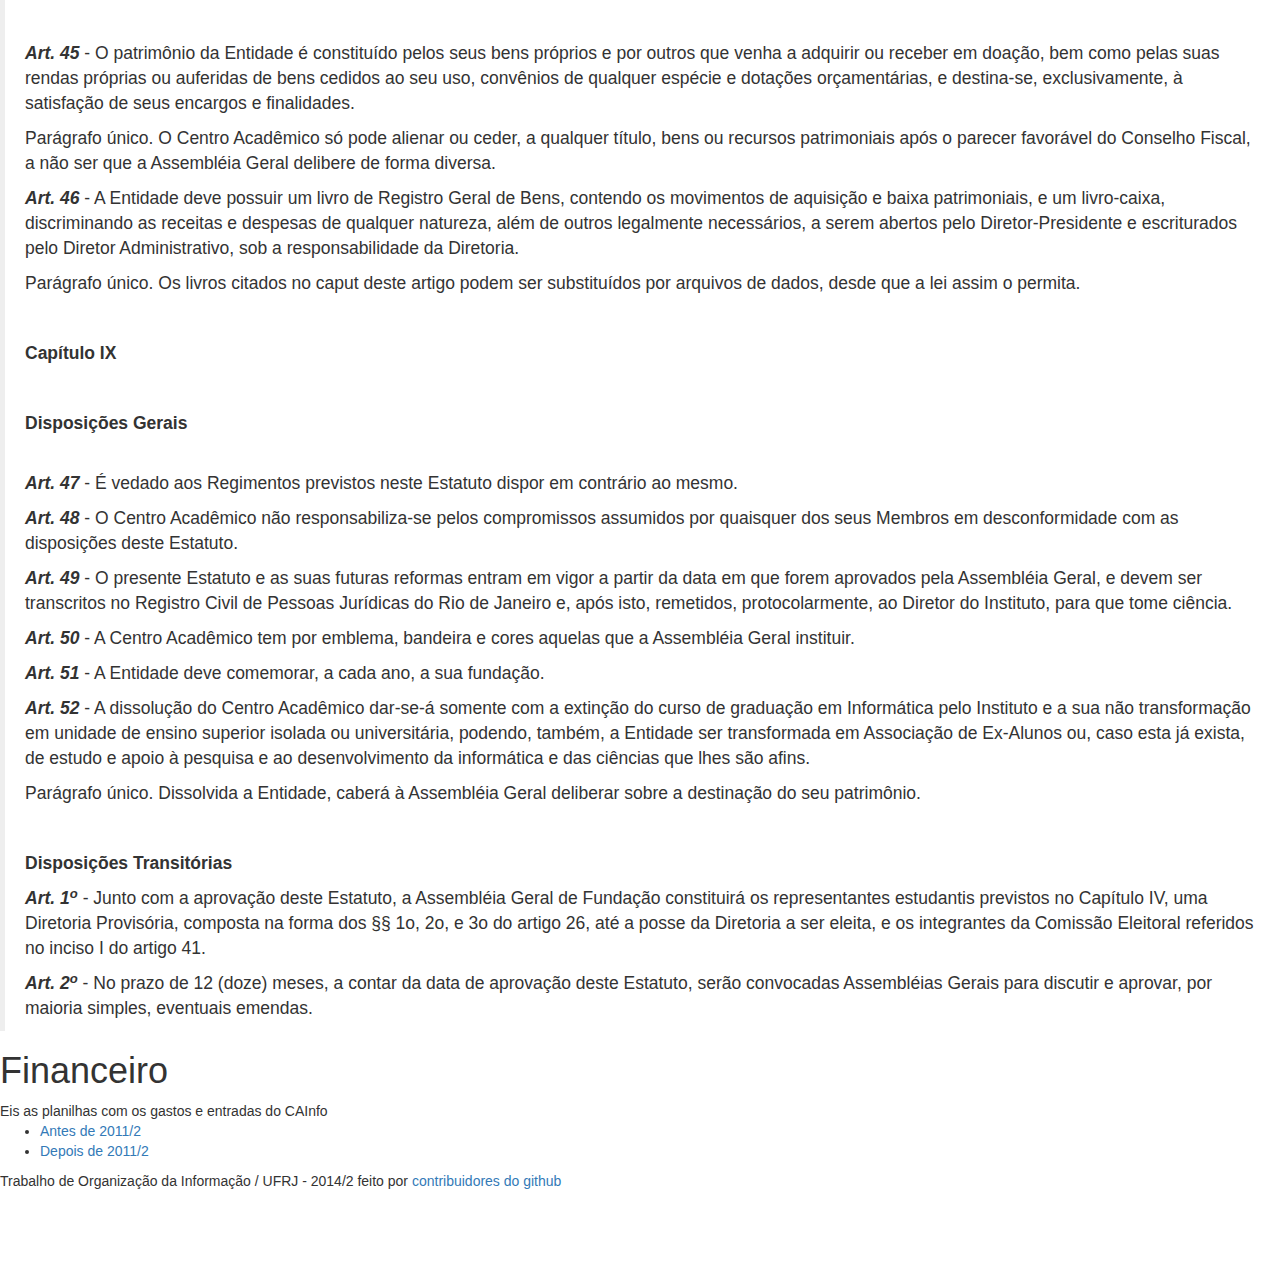
==== commit 4e2e0cd4: "créditos" ====
--- a/index.html
+++ b/index.html
@@ -60,7 +60,7 @@
     </div>
 
     <footer class="footer">
-        <span>Trabalho de Organização da Informação / UFRJ - 2014/2 feito por Matheus Graciano</span>
+        <span>Trabalho de Organização da Informação / UFRJ - 2014/2 feito por <a href="https://github.com/graciano/cainfo-orginfo/graphs/contributors">contribuidores do github</a></span>
     </footer>
 
     <script src="js/jquery/jquery-2.1.1.min.js"></script>
